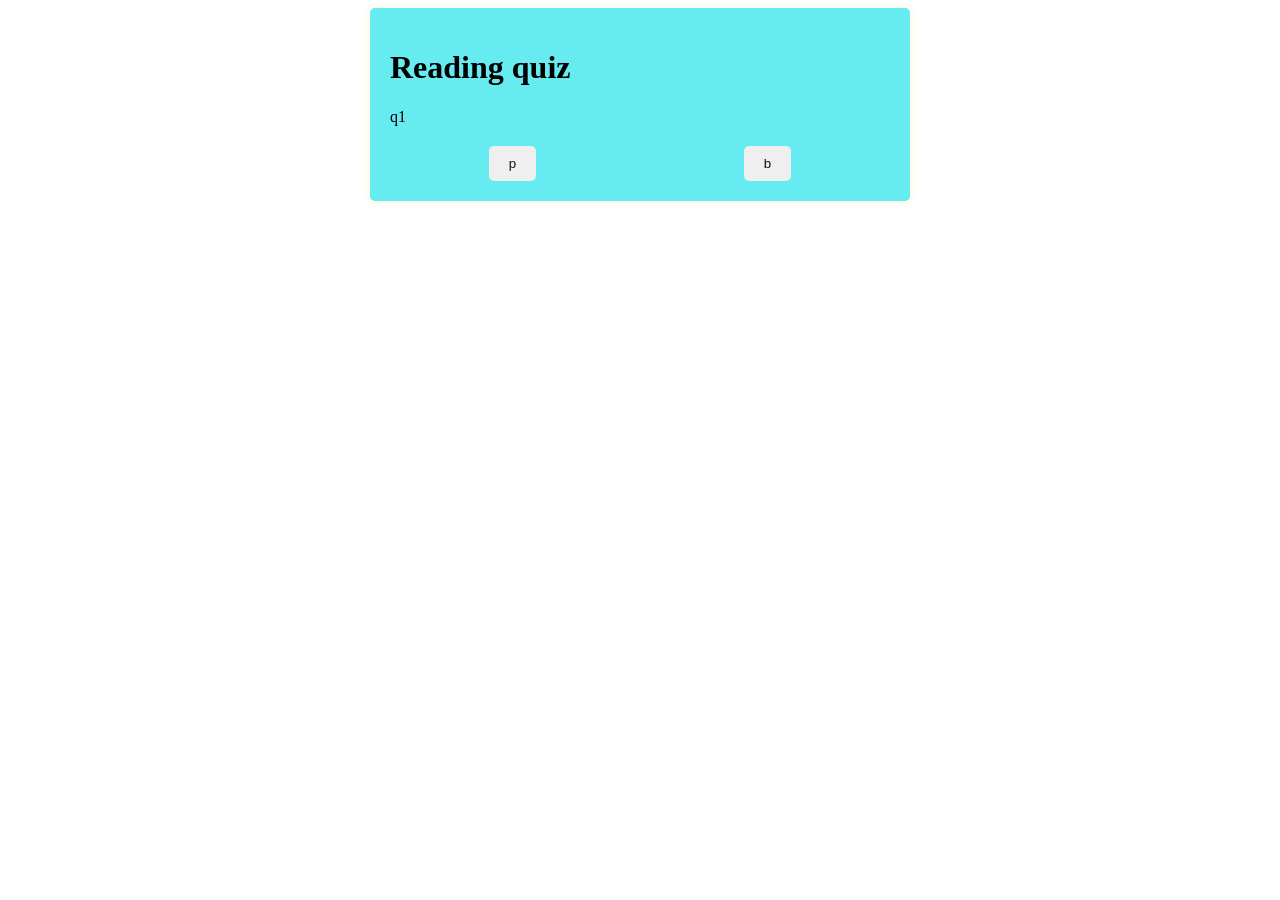
==== reading quizzes/rq1.html @ 9aa8d5e9 "Basic quiz for reading quizzes" ====
<!DOCTYPE html>
<html>
<head>
    <title>Reading quizzes for ICS 45C</title>
    <link rel="stylesheet" type="text/css" href="style.css">
</head>
<body>
    <div id="quiz">
        <h1>Reading quiz</h1>
        <div id="question"></div>
        <div id="options"></div>
        <button id="next">Next</button>
    </div>

    <script src="index.js"></script>
</body>
</html>
---- reading quizzes/style.css ----
#quiz {
    max-width: 500px;
    margin: 0 auto;
    padding: 20px;
    background-color: #66ebf0;
    border-radius: 5px;
    box-shadow: 0 0 10px rgba(198, 222, 60, 0.2);
}

#question {
    margin-bottom: 20px;
}

#options {
    display: grid;
    gap: 10px;
    grid-template-columns: repeat(2, 1fr);
}

button {
    display: block;
    margin: 0 auto;
    padding: 10px 20px;
    background-color: rgb((227, 238, 10), 245, 161);
    color: #131313;
    border: none;
    border-radius: 5px;
    cursor: pointer;
}

button:hover {
    background-color: 8f8d8d;
}

.correct { background-color: green; color: white; }
.wrong   { background-color: red; color: white; }
button:disabled { cursor: default; }
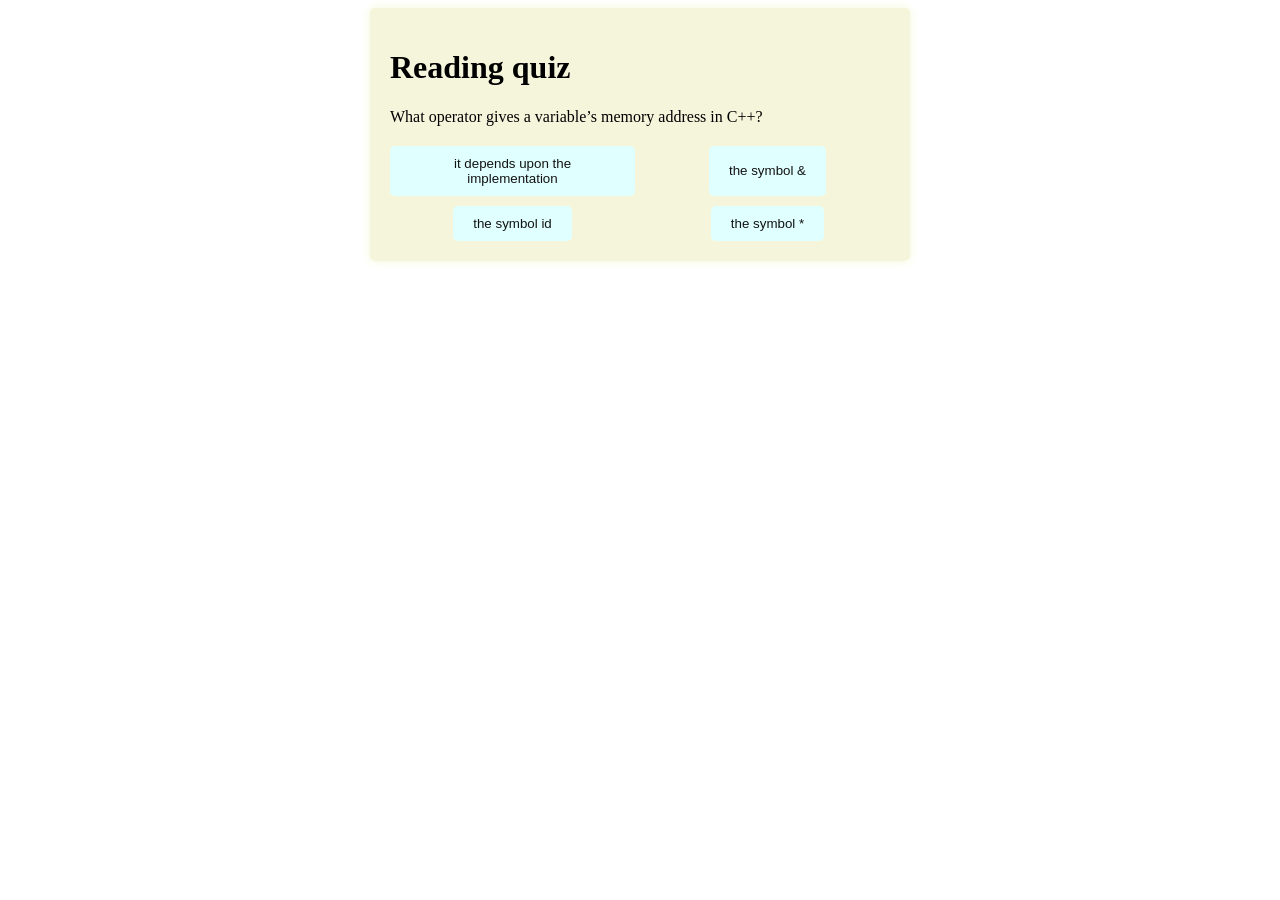
==== commit a73e909b: "Added more questions" ====
--- a/reading quizzes/rq1.html
+++ b/reading quizzes/rq1.html
@@ -8,10 +8,12 @@
     <div id="quiz">
         <h1>Reading quiz</h1>
         <div id="question"></div>
+        <pre id="code"><code></code></pre>
         <div id="options"></div>
         <button id="next">Next</button>
     </div>
 
     <script src="index.js"></script>
+    <script type="module" src="questions.js"></script>
 </body>
 </html>
--- a/reading quizzes/style.css
+++ b/reading quizzes/style.css
@@ -2,7 +2,7 @@
     max-width: 500px;
     margin: 0 auto;
     padding: 20px;
-    background-color: #66ebf0;
+    background-color: beige;
     border-radius: 5px;
     box-shadow: 0 0 10px rgba(198, 222, 60, 0.2);
 }
@@ -17,11 +17,21 @@
     grid-template-columns: repeat(2, 1fr);
 }
 
+#code {
+    background: #1e1e1e;
+    color: lime;
+    padding: 12px;
+    border-radius: 6px;
+    font-family: Consolas, "Courier New", monospace;
+    overflow-x: auto;   /* long lines scroll instead of breaking the layout */
+    text-align: left;
+}
+
 button {
     display: block;
     margin: 0 auto;
     padding: 10px 20px;
-    background-color: rgb((227, 238, 10), 245, 161);
+    background-color: lightcyan;
     color: #131313;
     border: none;
     border-radius: 5px;
@@ -29,9 +39,9 @@
 }
 
 button:hover {
-    background-color: 8f8d8d;
+    background-color: lightblue;
 }
 
 .correct { background-color: green; color: white; }
 .wrong   { background-color: red; color: white; }
-button:disabled { cursor: default; }+button:disabled { cursor: default; }
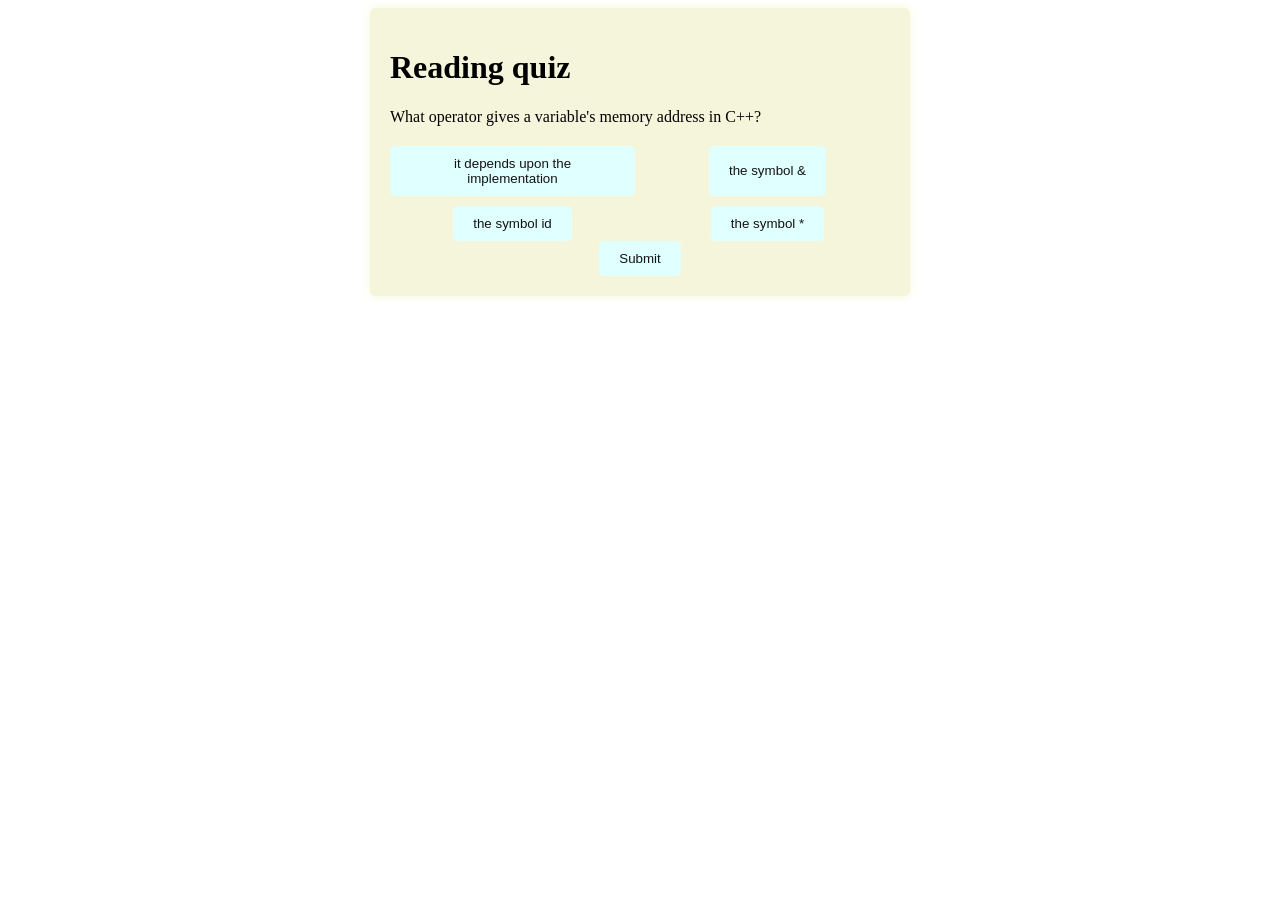
==== commit b65fa8de: "Implemented multiple-select option" ====
--- a/reading quizzes/rq1.html
+++ b/reading quizzes/rq1.html
@@ -3,6 +3,7 @@
 <head>
     <title>Reading quizzes for ICS 45C</title>
     <link rel="stylesheet" type="text/css" href="style.css">
+    <meta charset="UTF-8">
 </head>
 <body>
     <div id="quiz">
--- a/reading quizzes/style.css
+++ b/reading quizzes/style.css
@@ -45,3 +45,7 @@
 .correct { background-color: green; color: white; }
 .wrong   { background-color: red; color: white; }
 button:disabled { cursor: default; }
+
+.selected {
+    outline: 3px solid #2196f3;
+}
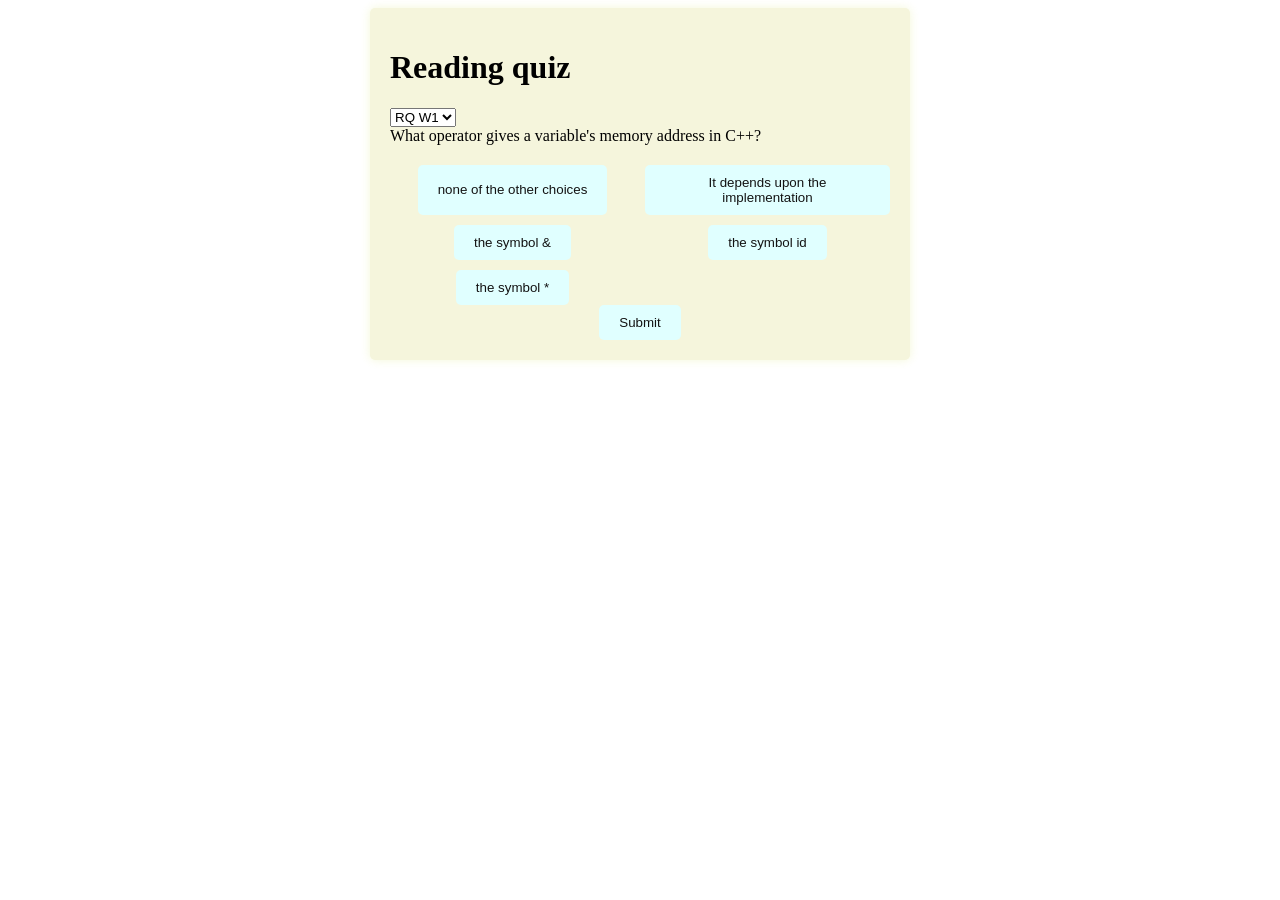
==== commit 3f9eaaab: "Separated quiz questions via dropdown in UI" ====
--- a/reading quizzes/rq1.html
+++ b/reading quizzes/rq1.html
@@ -8,6 +8,7 @@
 <body>
     <div id="quiz">
         <h1>Reading quiz</h1>
+        <select id="quiz-select"></select>
         <div id="question"></div>
         <pre id="code"><code></code></pre>
         <div id="options"></div>
@@ -15,6 +16,6 @@
     </div>
 
     <script src="index.js"></script>
-    <script type="module" src="questions.js"></script>
+    <script type="module" src="index.js"></script>
 </body>
 </html>
